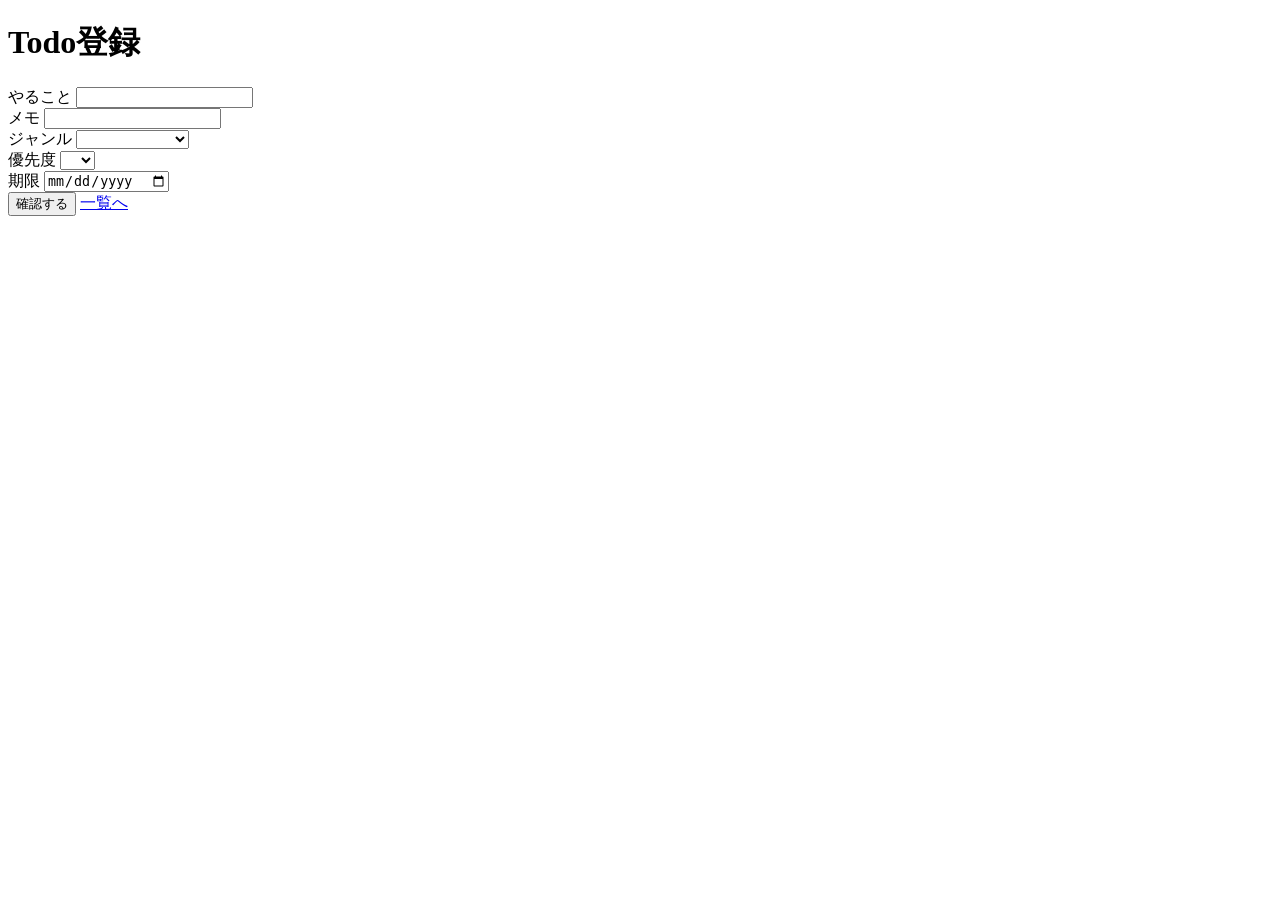
==== src/main/resources/templates/create.html @ 3fb93f62 "Section 13-1 Codexに登録の画面と登録の確認を作らせる" ====
<!DOCTYPE html>
<html lang="ja" xmlns:th="http://www.thymeleaf.org">
<head>
    <meta charset="UTF-8">
    <meta name="viewport" content="width=device-width, initial-scale=1.0">
    <title>Todo登録</title>
    <link rel="stylesheet" href="/css/style.css">
</head>
<body>
<main class="container">
    <h1 class="page-title">Todo登録</h1>

    <form action="/todos/confirm" method="post">
        <div class="form-row">
            <label class="form-label" for="title">やること</label>
            <input class="form-input" type="text" id="title" name="title" th:value="${todo.title}">
        </div>

        <div class="form-row">
            <label class="form-label" for="detail">メモ</label>
            <input class="form-input" type="text" id="detail" name="detail" th:value="${todo.detail}">
        </div>

        <div class="form-row">
            <label class="form-label" for="category">ジャンル</label>
            <select class="form-input" id="category" name="category">
                <option value=""></option>
                <option value="デザイン" th:selected="${todo.category == 'デザイン'}">デザイン</option>
                <option value="マーケティング" th:selected="${todo.category == 'マーケティング'}">マーケティング</option>
                <option value="プログラミング" th:selected="${todo.category == 'プログラミング'}">プログラミング</option>
                <option value="資格" th:selected="${todo.category == '資格'}">資格</option>
                <option value="就職活動" th:selected="${todo.category == '就職活動'}">就職活動</option>
            </select>
        </div>

        <div class="form-row">
            <label class="form-label" for="priority">優先度</label>
            <select class="form-input" id="priority" name="priority">
                <option value=""></option>
                <option value="1" th:selected="${todo.priority == 1}">高</option>
                <option value="2" th:selected="${todo.priority == 2}">中</option>
                <option value="3" th:selected="${todo.priority == 3}">低</option>
            </select>
        </div>

        <div class="form-row">
            <label class="form-label" for="dueDate">期限</label>
            <input class="form-input" type="date" id="dueDate" name="dueDate" th:value="${todo.dueDate}">
        </div>

        <div class="confirm-actions">
            <button class="btn" type="submit">確認する</button>
            <a class="btn sub" href="/todos">一覧へ</a>
        </div>
    </form>
</main>
</body>
</html>
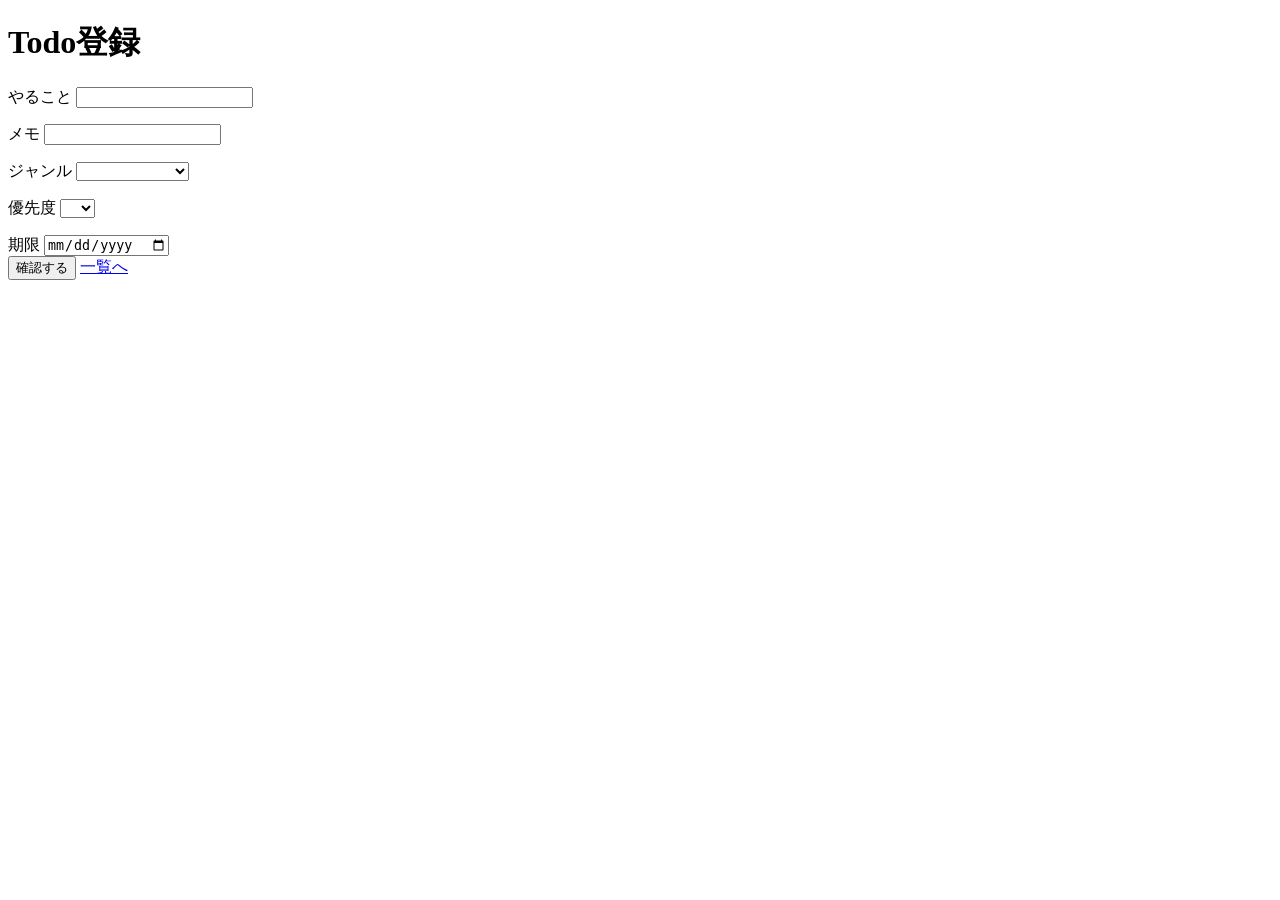
==== commit f04ed523: "Section 16-1 仕様書の5つを、Codexに付けさせる" ====
--- a/src/main/resources/templates/create.html
+++ b/src/main/resources/templates/create.html
@@ -10,42 +10,46 @@
 <main class="container">
     <h1 class="page-title">Todo登録</h1>
 
-    <form action="/todos/confirm" method="post">
+    <form action="/todos/confirm" method="post" th:object="${todo}">
         <div class="form-row">
             <label class="form-label" for="title">やること</label>
-            <input class="form-input" type="text" id="title" name="title" th:value="${todo.title}">
+            <input class="form-input" type="text" id="title" th:field="*{title}">
+            <p class="error" th:errors="*{title}"></p>
         </div>
 
         <div class="form-row">
             <label class="form-label" for="detail">メモ</label>
-            <input class="form-input" type="text" id="detail" name="detail" th:value="${todo.detail}">
+            <input class="form-input" type="text" id="detail" th:field="*{detail}">
+            <p class="error" th:errors="*{detail}"></p>
         </div>
 
         <div class="form-row">
             <label class="form-label" for="category">ジャンル</label>
-            <select class="form-input" id="category" name="category">
+            <select class="form-input" id="category" th:field="*{category}">
                 <option value=""></option>
-                <option value="デザイン" th:selected="${todo.category == 'デザイン'}">デザイン</option>
-                <option value="マーケティング" th:selected="${todo.category == 'マーケティング'}">マーケティング</option>
-                <option value="プログラミング" th:selected="${todo.category == 'プログラミング'}">プログラミング</option>
-                <option value="資格" th:selected="${todo.category == '資格'}">資格</option>
-                <option value="就職活動" th:selected="${todo.category == '就職活動'}">就職活動</option>
+                <option value="デザイン">デザイン</option>
+                <option value="マーケティング">マーケティング</option>
+                <option value="プログラミング">プログラミング</option>
+                <option value="営業">営業</option>
+                <option value="事務">事務</option>
             </select>
+            <p class="error" th:errors="*{category}"></p>
         </div>
 
         <div class="form-row">
             <label class="form-label" for="priority">優先度</label>
-            <select class="form-input" id="priority" name="priority">
+            <select class="form-input" id="priority" th:field="*{priority}">
                 <option value=""></option>
-                <option value="1" th:selected="${todo.priority == 1}">高</option>
-                <option value="2" th:selected="${todo.priority == 2}">中</option>
-                <option value="3" th:selected="${todo.priority == 3}">低</option>
+                <option value="1">高</option>
+                <option value="2">中</option>
+                <option value="3">低</option>
             </select>
+            <p class="error" th:errors="*{priority}"></p>
         </div>
 
         <div class="form-row">
             <label class="form-label" for="dueDate">期限</label>
-            <input class="form-input" type="date" id="dueDate" name="dueDate" th:value="${todo.dueDate}">
+            <input class="form-input" type="date" id="dueDate" th:field="*{dueDate}">
         </div>
 
         <div class="confirm-actions">
